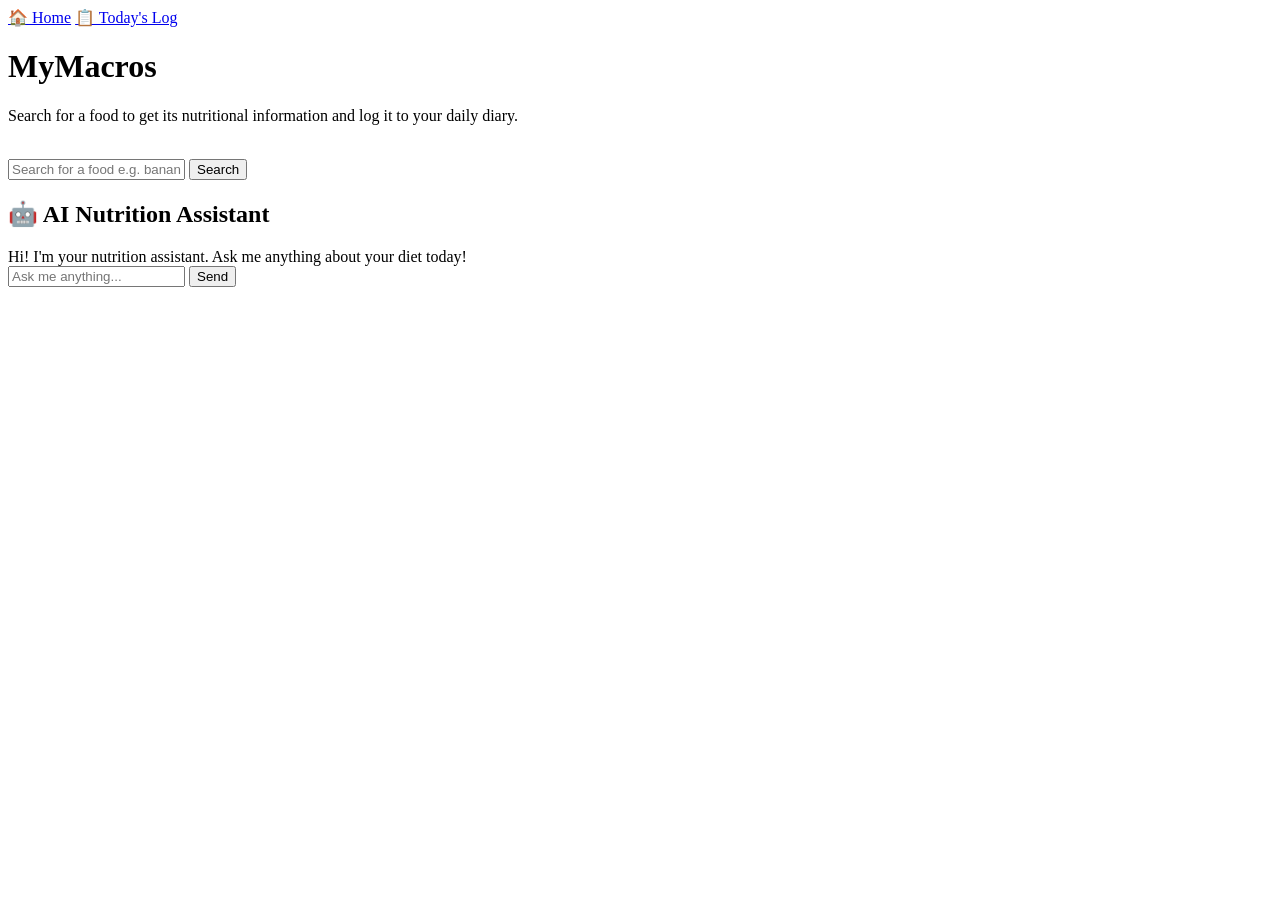
==== templates/index.html @ 3e4d4473 "Add files via upload" ====
<!DOCTYPE html>
<html lang="en">
<head>
    <meta charset="UTF-8">
    <meta name="viewport" content="width=device-width, initial-scale=1.0">
    <title>MyMacros</title>
    <link rel="stylesheet" href="{{ url_for('static', filename='style.css') }}">
</head>
<body>
    <div class="container">
        <nav class="nav">
            <a href="/">🏠 Home</a>
            <a href="/log">📋 Today's Log</a>
        </nav>

        <h1>MyMacros</h1>
        <p>Search for a food to get its nutritional information and log it to your daily diary.</p>

        <br>
        <form action="/search" method="POST">
            <input type="text" name="food" placeholder="Search for a food e.g. banana, chicken...">
            <button type="submit">Search</button>
        </form>

        <div class="ai-assistant">
            <h2>🤖 AI Nutrition Assistant</h2>
            <div class="ai-messages" id="ai-messages">
                <div class="message ai">Hi! I'm your nutrition assistant. Ask me anything about your diet today!</div>
            </div>
            <div class="ai-input">
                <input type="text" id="ai-input" placeholder="Ask me anything...">
                <button onclick="sendMessage()">Send</button>
            </div>
        </div>
    </div>

    <script>
        function sendMessage() {
            const input = document.getElementById('ai-input');
            const messages = document.getElementById('ai-messages');
            const text = input.value.trim();
            if (!text) return;

            messages.innerHTML += `<div class="message user">${text}</div>`;
            input.value = '';

            fetch('/ai', {
                method: 'POST',
                headers: { 'Content-Type': 'application/json' },
                body: JSON.stringify({ message: text })
            })
            .then(res => res.json())
            .then(data => {
                messages.innerHTML += `<div class="message ai">${data.reply}</div>`;
                messages.scrollTop = messages.scrollHeight;
            });
        }

        document.getElementById('ai-input').addEventListener('keypress', function(e) {
            if (e.key === 'Enter') sendMessage();
        });
    </script>
</body>
</html>
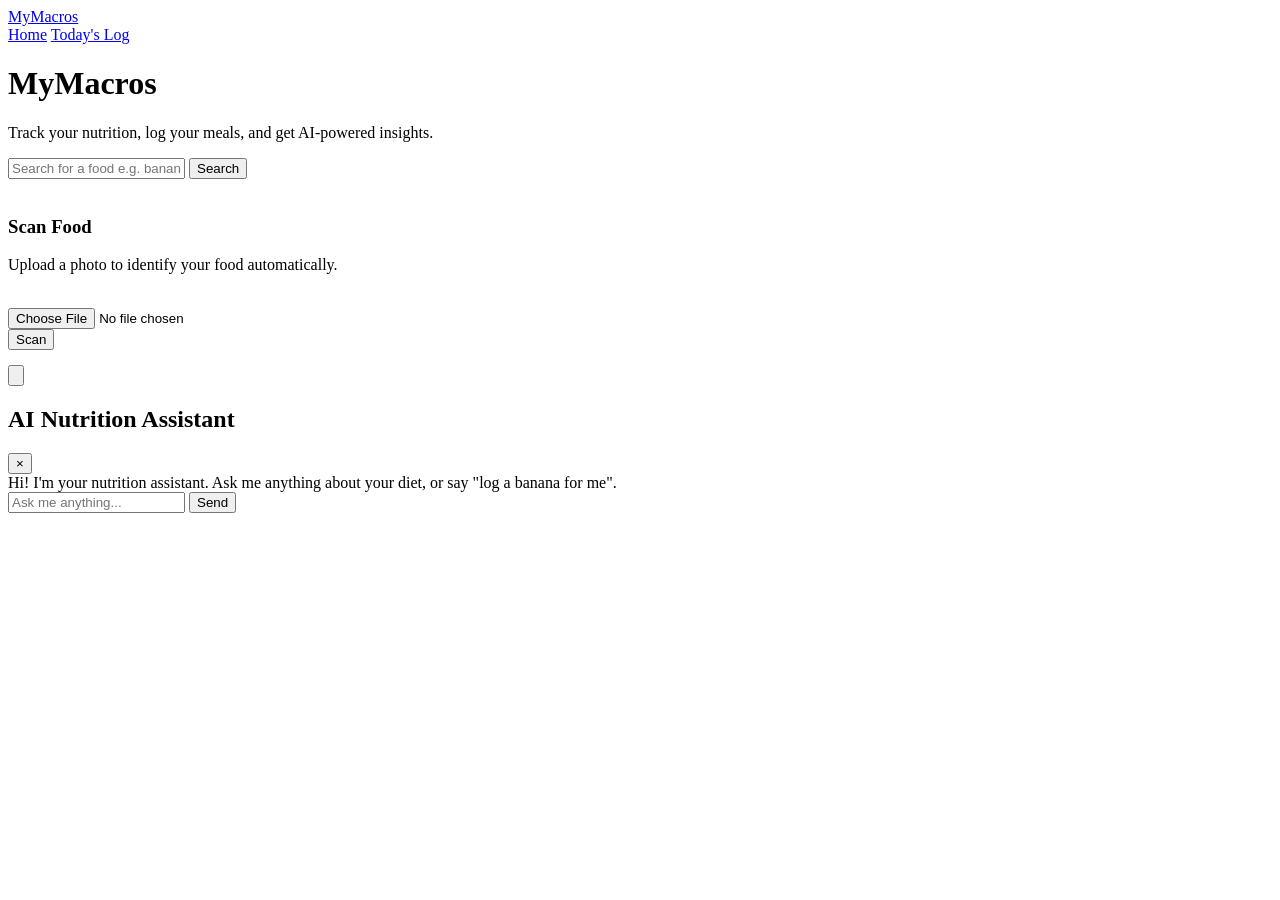
==== commit 136bb589: "Add files via upload" ====
--- a/templates/index.html
+++ b/templates/index.html
@@ -7,34 +7,125 @@
     <link rel="stylesheet" href="{{ url_for('static', filename='style.css') }}">
 </head>
 <body>
+    <nav class="navbar">
+        <a href="/" class="navbar-brand">MyMacros</a>
+        <div class="navbar-links">
+            <a href="/" class="active">Home</a>
+            <a href="/log">Today's Log</a>
+        </div>
+    </nav>
+
     <div class="container">
-        <nav class="nav">
-            <a href="/">🏠 Home</a>
-            <a href="/log">📋 Today's Log</a>
-        </nav>
+        <div class="hero">
+            <h1>MyMacros</h1>
+            <p>Track your nutrition, log your meals, and get AI-powered insights.</p>
+        </div>
 
-        <h1>MyMacros</h1>
-        <p>Search for a food to get its nutritional information and log it to your daily diary.</p>
-
-        <br>
         <form action="/search" method="POST">
             <input type="text" name="food" placeholder="Search for a food e.g. banana, chicken...">
             <button type="submit">Search</button>
         </form>
 
-        <div class="ai-assistant">
-            <h2>🤖 AI Nutrition Assistant</h2>
-            <div class="ai-messages" id="ai-messages">
-                <div class="message ai">Hi! I'm your nutrition assistant. Ask me anything about your diet today!</div>
-            </div>
-            <div class="ai-input">
-                <input type="text" id="ai-input" placeholder="Ask me anything...">
-                <button onclick="sendMessage()">Send</button>
-            </div>
+        <br>
+        <div class="card">
+            <h3>Scan Food</h3>
+            <p>Upload a photo to identify your food automatically.</p>
+            <br>
+            <input type="file" id="food-image" accept="image/*">
+            <br>
+            <button onclick="scanFood()">Scan</button>
+            <div id="scan-result" style="margin-top: 15px;"></div>
+        </div>
+    </div>
+
+    <!-- Floating AI assistant -->
+    <button class="ai-widget-toggle" id="ai-toggle" aria-label="Open nutrition assistant" aria-expanded="false">
+        <svg viewBox="0 0 24 24" fill="none" stroke="currentColor" stroke-width="2" stroke-linecap="round" stroke-linejoin="round">
+            <path d="M21 11.5a8.5 8.5 0 0 1-8.5 8.5c-1.35 0-2.62-.32-3.73-.9L4 21l1.9-4.77A8.5 8.5 0 1 1 21 11.5Z"></path>
+        </svg>
+    </button>
+
+    <div class="ai-panel" id="ai-panel">
+        <div class="ai-panel-header">
+            <h2>AI Nutrition Assistant</h2>
+            <button class="ai-panel-close" id="ai-close" aria-label="Close assistant">&times;</button>
+        </div>
+        <div class="ai-messages" id="ai-messages">
+            <div class="message ai">Hi! I'm your nutrition assistant. Ask me anything about your diet, or say "log a banana for me".</div>
+        </div>
+        <div class="ai-input-row">
+            <input type="text" id="ai-input" placeholder="Ask me anything...">
+            <button onclick="sendMessage()">Send</button>
         </div>
     </div>
 
     <script>
+        function scanFood() {
+            const fileInput = document.getElementById('food-image');
+            const resultDiv = document.getElementById('scan-result');
+
+            if (!fileInput.files[0]) {
+                resultDiv.innerHTML = '<p style="color: var(--alert);">Please select an image first.</p>';
+                return;
+            }
+
+            resultDiv.innerHTML = '<p style="color: var(--accent);">Analysing image...</p>';
+
+            const formData = new FormData();
+            formData.append('image', fileInput.files[0]);
+
+            fetch('/scan', {
+                method: 'POST',
+                body: formData
+            })
+            .then(res => res.json())
+            .then(data => {
+                if (data.error) {
+                    resultDiv.innerHTML = `<p style="color: var(--alert);">Could not identify food. Try a clearer image.</p>`;
+                } else {
+                    resultDiv.innerHTML = `
+                        <div style="margin-top: 10px;">
+                            <p style="color: var(--accent-deep); font-weight: 700;">Detected: ${data.food} (${data.confidence}% confidence)</p>
+                            <p style="color: var(--ink-soft); font-size: 0.85rem; margin-top: 4px;">Other: ${data.all_results.slice(1).map(r => r.label).join(', ')}</p>
+                            <button onclick="searchDetectedFood('${data.food}')" style="margin-top: 12px;">Search & Log ${data.food}</button>
+                        </div>
+                    `;
+                }
+            })
+            .catch(() => {
+                resultDiv.innerHTML = '<p style="color: var(--alert);">Error scanning image. Try again.</p>';
+            });
+        }
+
+        function searchDetectedFood(food) {
+            const form = document.createElement('form');
+            form.method = 'POST';
+            form.action = '/search';
+            form.style.display = 'none';
+            const input = document.createElement('input');
+            input.name = 'food';
+            input.value = food;
+            form.appendChild(input);
+            document.body.appendChild(form);
+            form.submit();
+        }
+
+        // Floating AI assistant open/close
+        const aiToggle = document.getElementById('ai-toggle');
+        const aiPanel = document.getElementById('ai-panel');
+        const aiClose = document.getElementById('ai-close');
+
+        function toggleAiPanel() {
+            const isOpen = aiPanel.classList.toggle('open');
+            aiToggle.setAttribute('aria-expanded', isOpen);
+            if (isOpen) {
+                document.getElementById('ai-input').focus();
+            }
+        }
+
+        aiToggle.addEventListener('click', toggleAiPanel);
+        aiClose.addEventListener('click', toggleAiPanel);
+
         function sendMessage() {
             const input = document.getElementById('ai-input');
             const messages = document.getElementById('ai-messages');
@@ -43,6 +134,8 @@
 
             messages.innerHTML += `<div class="message user">${text}</div>`;
             input.value = '';
+            messages.scrollTop = messages.scrollHeight;
+            messages.innerHTML += `<div class="message ai" id="loading">Thinking...</div>`;
 
             fetch('/ai', {
                 method: 'POST',
@@ -51,6 +144,7 @@
             })
             .then(res => res.json())
             .then(data => {
+                document.getElementById('loading').remove();
                 messages.innerHTML += `<div class="message ai">${data.reply}</div>`;
                 messages.scrollTop = messages.scrollHeight;
             });
